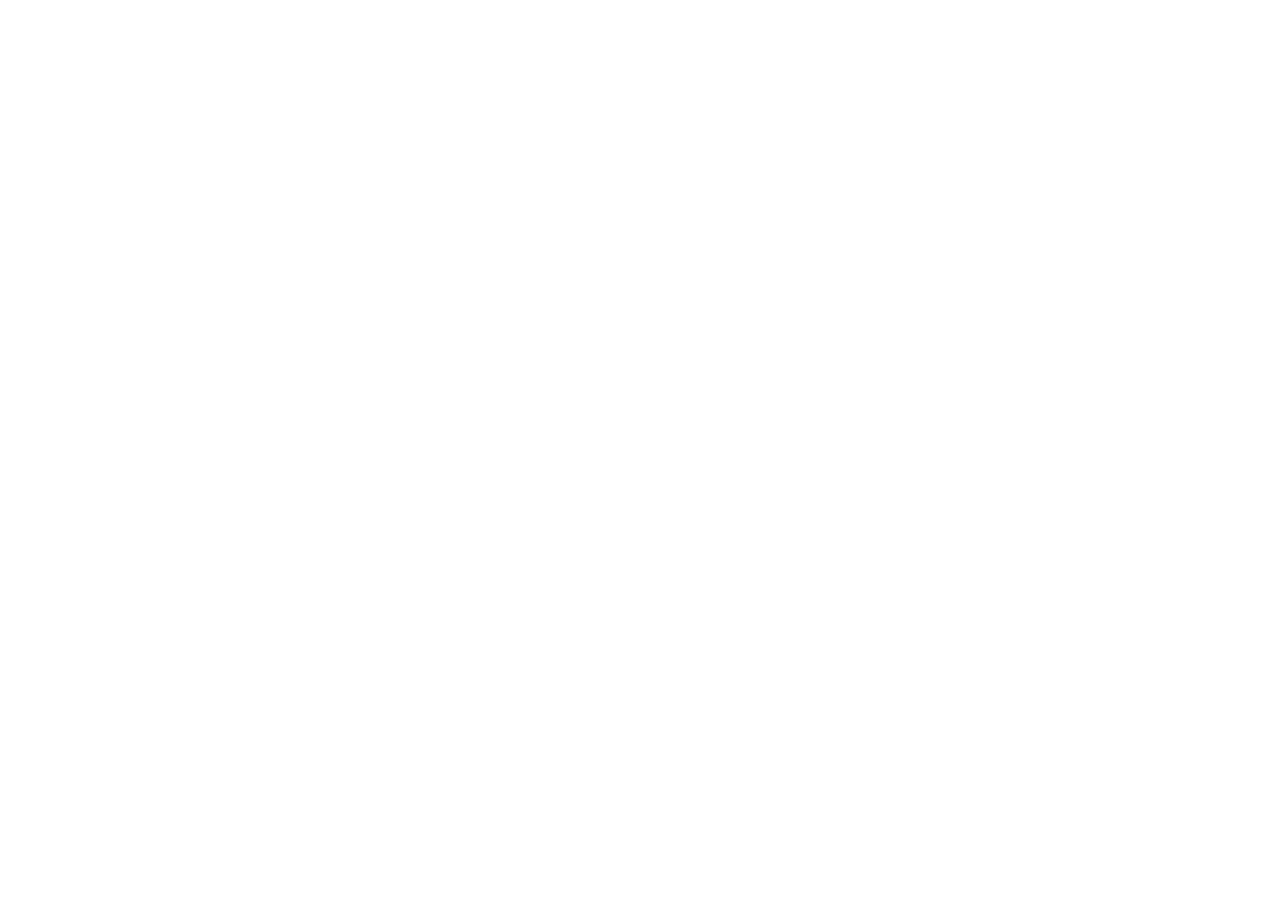
==== 4-Random Color Generator/index.html @ c25324bd "Base created" ====
<!DOCTYPE html>
<html lang="en">
<head>
    <meta charset="UTF-8">
    <meta name="viewport" content="width=device-width, initial-scale=1.0">
    <title>Random Color Generator</title>
    <link rel="stylesheet" href="style.css">
</head>
<body>  
    

    <script src="script.js"></script>
</body>
</html>
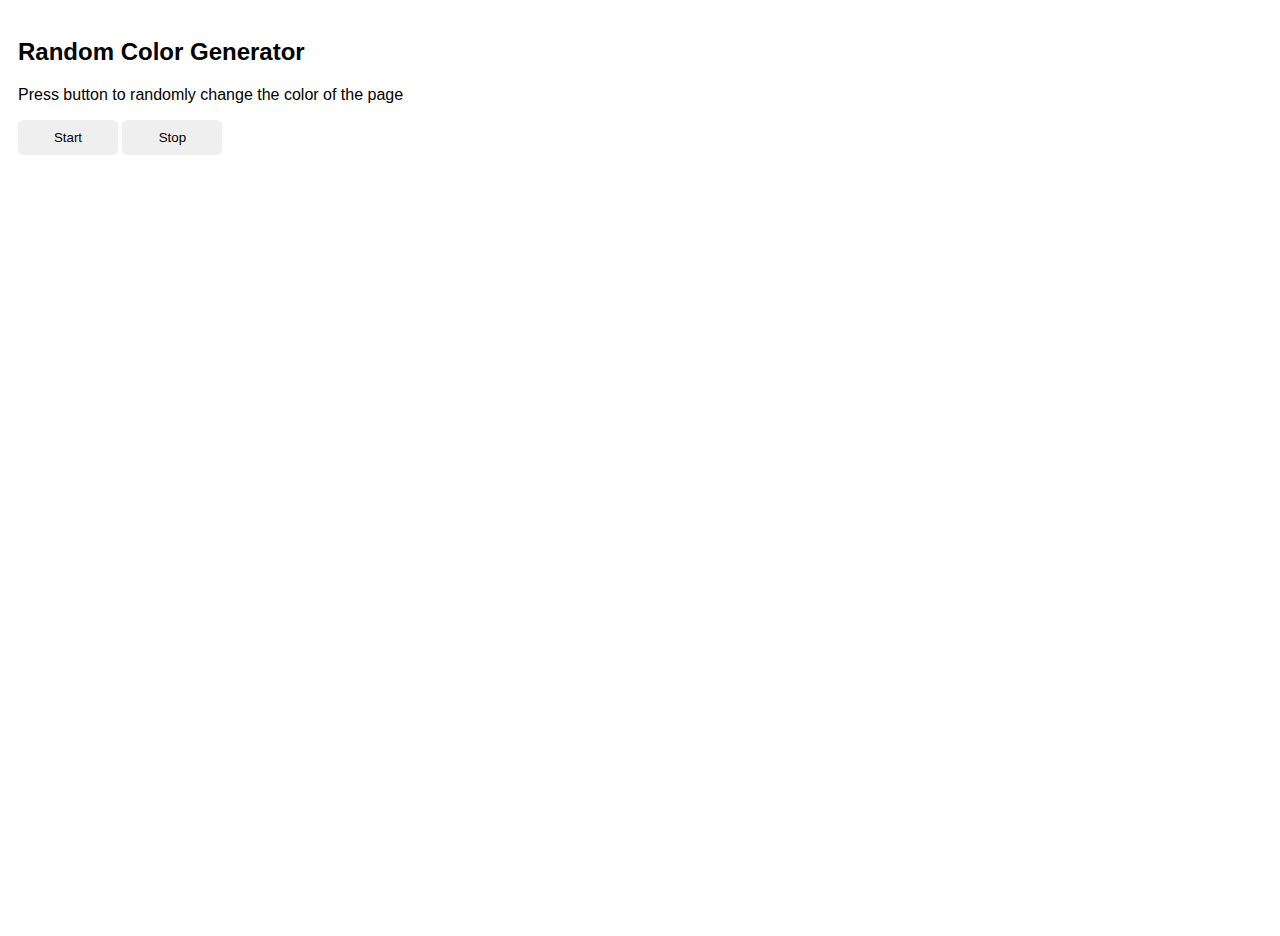
==== commit 8fcc94be: "done with styling and now ready for script" ====
--- a/4-Random Color Generator/index.html
+++ b/4-Random Color Generator/index.html
@@ -7,8 +7,11 @@
     <link rel="stylesheet" href="style.css">
 </head>
 <body>  
-    
 
+    <h2>Random Color Generator</h2>
+    <p>Press button to randomly change the color of the page</p>
+    <button id="start">Start</button>
+    <button id ='stop'>Stop</button>
     <script src="script.js"></script>
 </body>
 </html>--- a/4-Random Color Generator/style.css
+++ b/4-Random Color Generator/style.css
@@ -0,0 +1,14 @@
+body{
+    width: 100vh;
+    height: 100vh;
+    padding: 10px;
+    /* background-color:green ; */
+    font-family: 'Lucida Sans', 'Lucida Sans Regular', 'Lucida Grande', 'Lucida Sans Unicode', Geneva, Verdana, sans-serif;
+}
+button{
+    padding: 10px;
+    width: 100px;
+    border: none;
+    border-radius: 5px;
+    font-family: 'Segoe UI', Tahoma, Geneva, Verdana, sans-serif;
+}